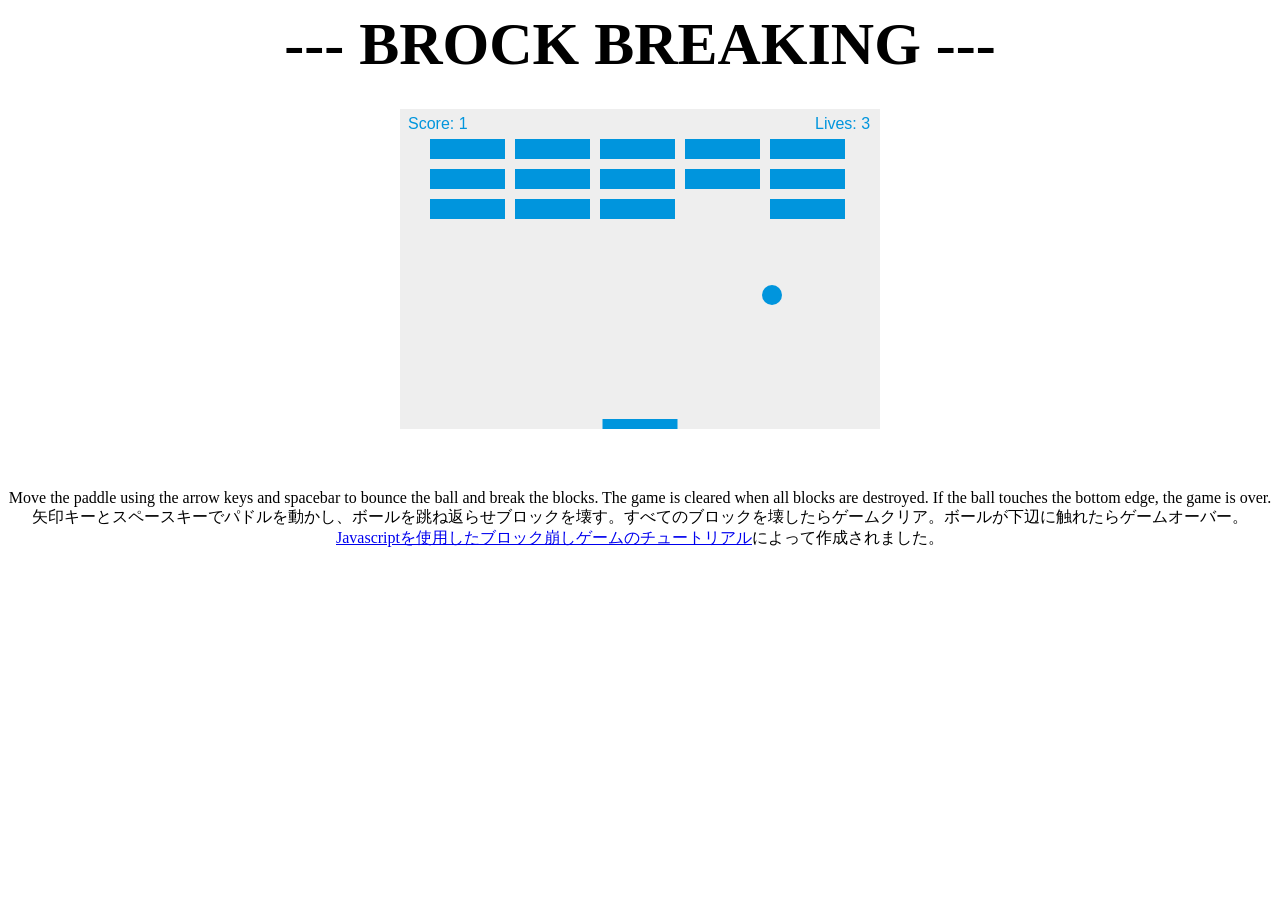
==== docs/brockbreaking.html @ a5cf28d4 "Update and rename brockbreaking.html to docs/brockbreaking.html" ====
<!-- HTML / CSS / Javascriptを使用したブロック崩しゲーム  -->
<!doctype html>
<html lang="ja">
  <head>
    <meta charset="UTF-8" />
    <title>Brock Bleaking</title>
    <link rel="stylesheet" href="2b.css">
  </head>
  <body>
    <h2 class="TopHead">--- BROCK BREAKING ---</h2>

    <canvas id="myCanvas" width="480" height="320"></canvas>
    <!-- 幅480、高さ320、#myCanvas の Canvas 要素を指定 -->
    
    <div class="explain-div">
      <p class="center">Move the paddle using the arrow keys and spacebar to bounce the ball and break the blocks. The game is cleared when all blocks are destroyed. If the ball touches the bottom edge, the game is over.</p>
      <p class="center">矢印キーとスペースキーでパドルを動かし、ボールを跳ね返らせブロックを壊す。すべてのブロックを壊したらゲームクリア。ボールが下辺に触れたらゲームオーバー。</p>
      <p class="center"><a href="https://developer.mozilla.org/ja/docs/Games/Tutorials/2D_Breakout_game_pure_JavaScript">Javascriptを使用したブロック崩しゲームのチュートリアル</a>によって作成されました。</p>
    </div>
    

    <script src="2b.js"></script>
  </body>
</html>
---- docs/2b.css ----
* {
  padding: 0;
  margin: 0;
}

canvas {
  background: #eee; /* canvas の色を指定 */
  display: block;
  margin: 0 auto;
}

.center {
  text-align: center;
}

.explain-div {
  padding-top: 60px;
}

.TopHead {
  text-align: center;
  font-size: 60px;
  font-weight: bold;
  margin-top: 10px;
  margin-bottom: 30px;
}
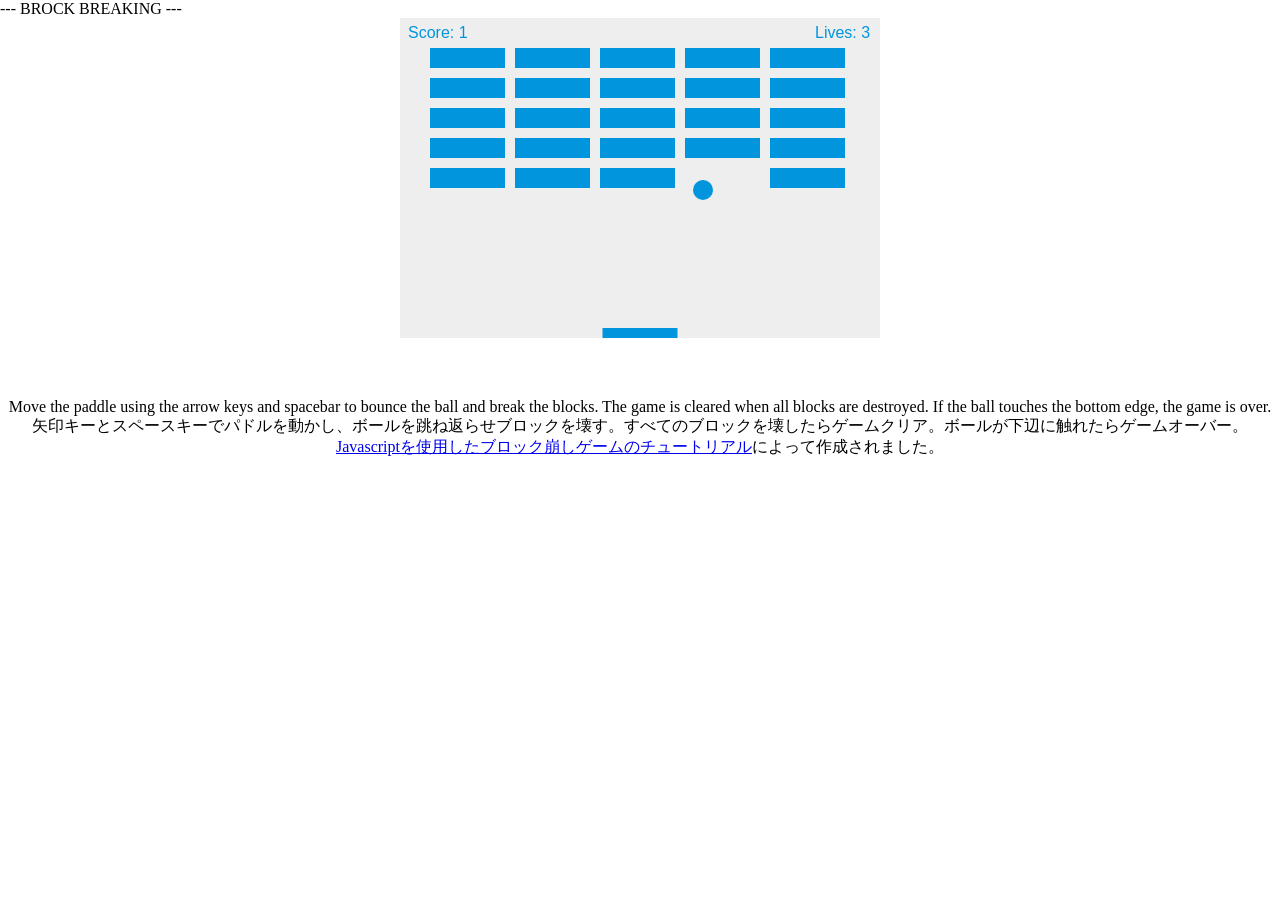
==== commit 517c4c03: "Update brockbreaking.html" ====
--- a/docs/brockbreaking.html
+++ b/docs/brockbreaking.html
@@ -5,6 +5,7 @@
     <meta charset="UTF-8" />
     <title>Brock Bleaking</title>
     <link rel="stylesheet" href="2b.css">
+    <link rel="stylesheet" href="styles/common.css>
   </head>
   <body>
     <h2 class="TopHead">--- BROCK BREAKING ---</h2>
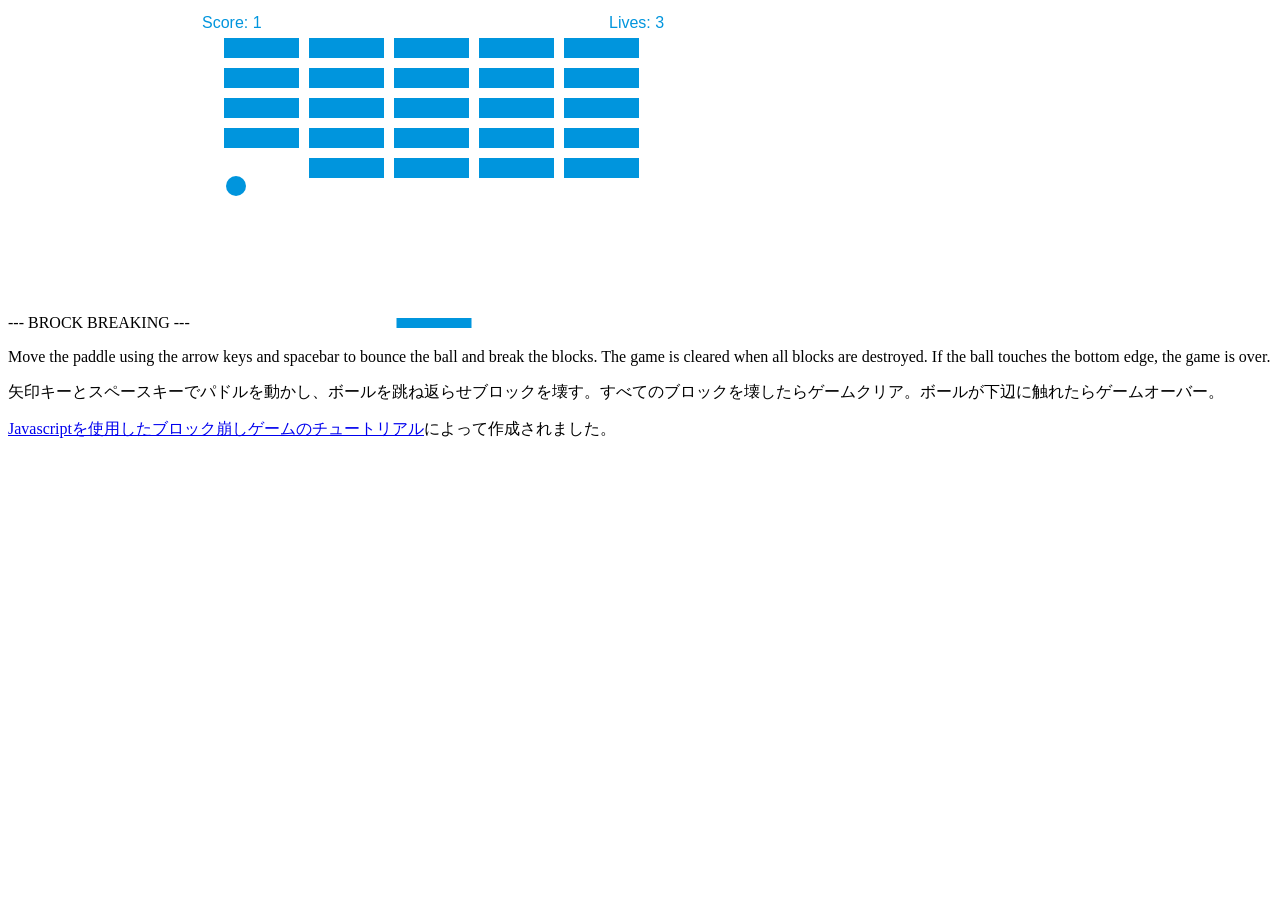
==== commit da196d46: "Update brockbreaking.html" ====
--- a/docs/brockbreaking.html
+++ b/docs/brockbreaking.html
@@ -4,7 +4,7 @@
   <head>
     <meta charset="UTF-8" />
     <title>Brock Bleaking</title>
-    <link rel="stylesheet" href="2b.css">
+    <link rel="stylesheet" href="styles/2b.css">
     <link rel="stylesheet" href="styles/common.css>
   </head>
   <body>
@@ -20,6 +20,6 @@
     </div>
     
 
-    <script src="2b.js"></script>
+    <script src="JSs/2b.js"></script>
   </body>
 </html>
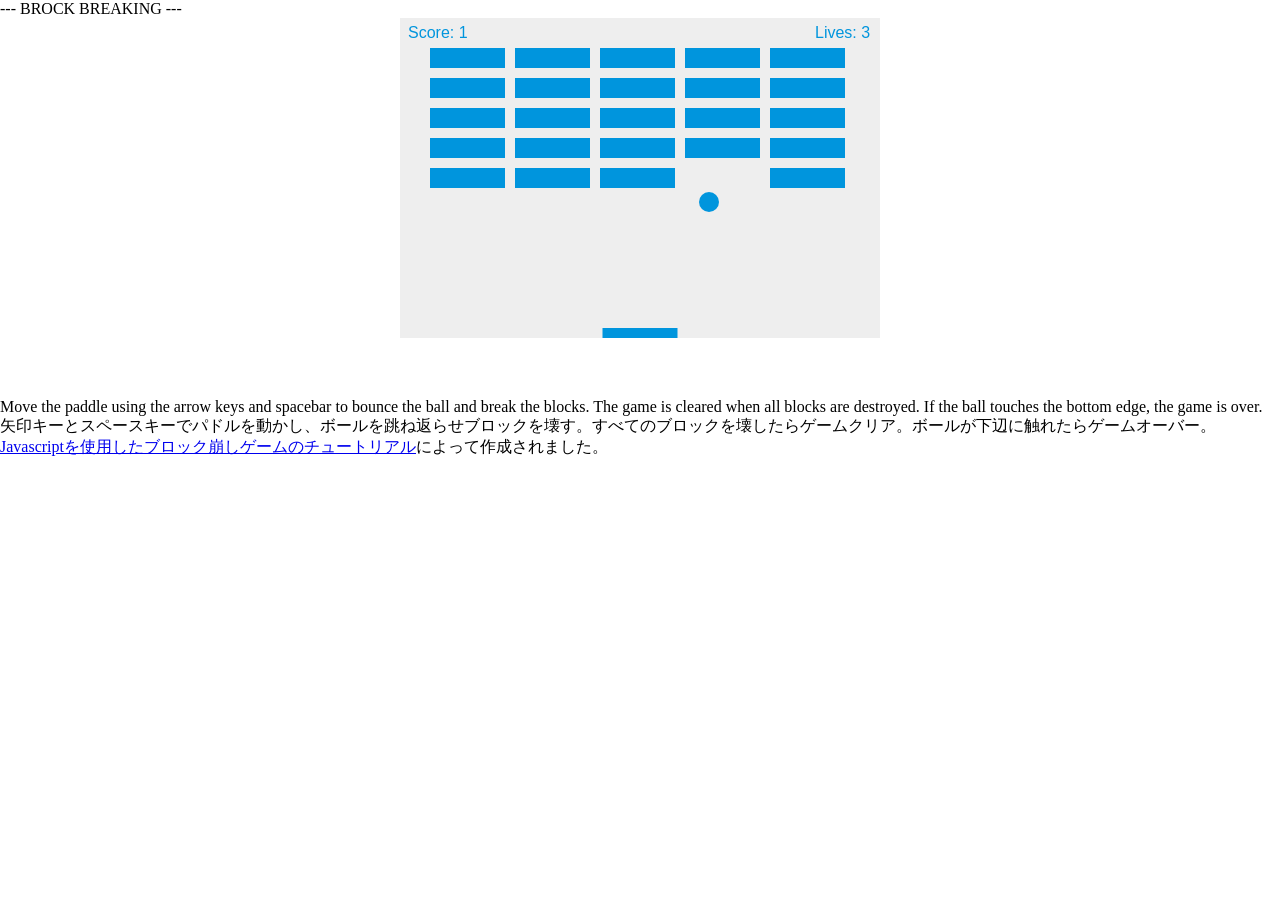
==== commit de03dd7f: "Update brockbreaking.html" ====
--- a/docs/brockbreaking.html
+++ b/docs/brockbreaking.html
@@ -4,7 +4,7 @@
   <head>
     <meta charset="UTF-8" />
     <title>Brock Bleaking</title>
-    <link rel="stylesheet" href="styles/2b.css">
+    <link rel="stylesheet" href="2b.css">
     <link rel="stylesheet" href="styles/common.css>
   </head>
   <body>
--- a/docs/2b.css
+++ b/docs/2b.css
@@ -0,0 +1,22 @@
+* {
+  padding: 0;
+  margin: 0;
+}
+
+canvas {
+  background: #eee; /* canvas の色を指定 */
+  display: block;
+  margin: 0 auto;
+}
+
+.explain-div {
+  padding-top: 60px;
+}
+
+.TopHead {
+  text-align: center;
+  font-size: 60px;
+  font-weight: bold;
+  margin-top: 10px;
+  margin-bottom: 30px;
+}
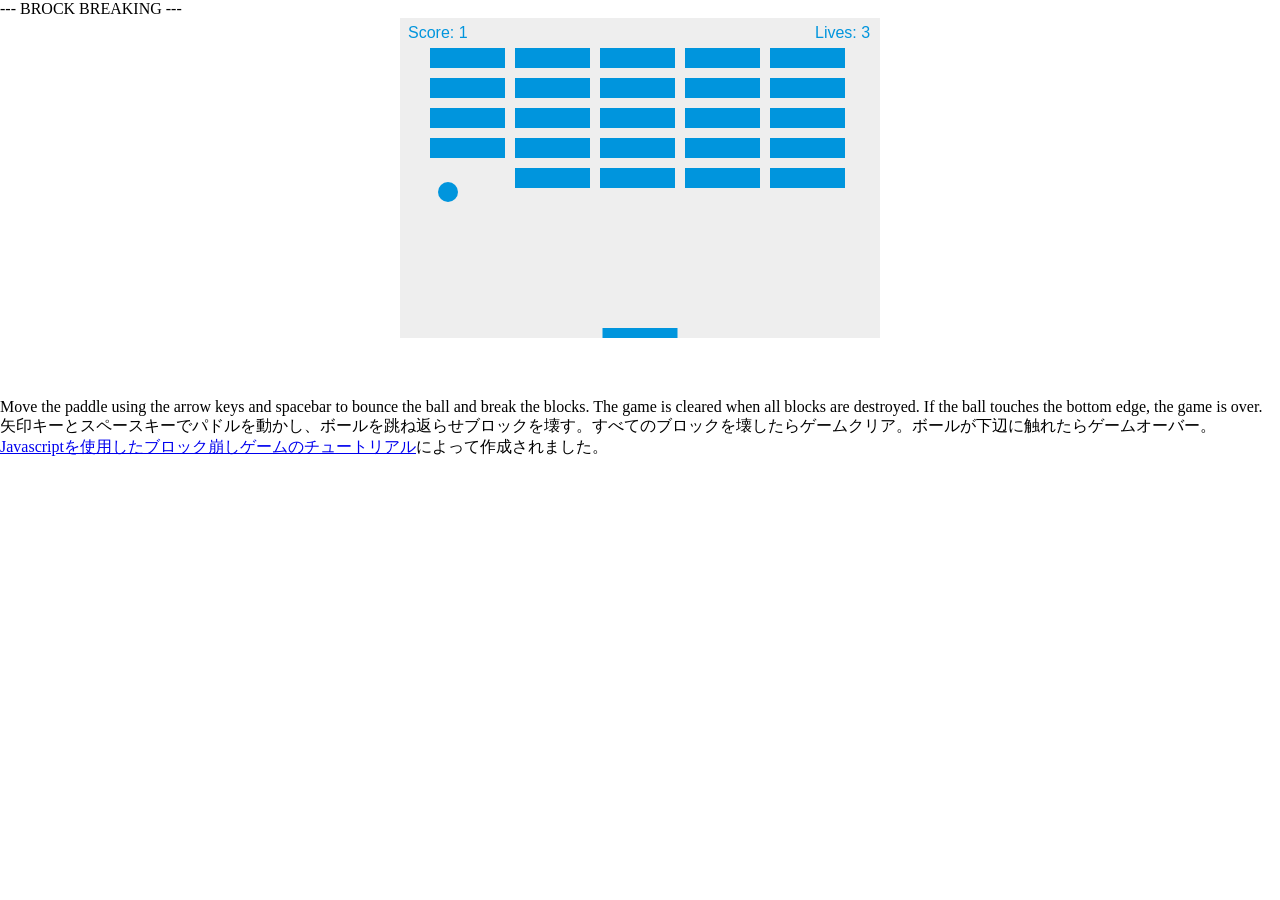
==== commit 75e5f639: "Update brockbreaking.html" ====
--- a/docs/brockbreaking.html
+++ b/docs/brockbreaking.html
@@ -20,6 +20,6 @@
     </div>
     
 
-    <script src="JSs/2b.js"></script>
+    <script src="2b.js"></script>
   </body>
 </html>
